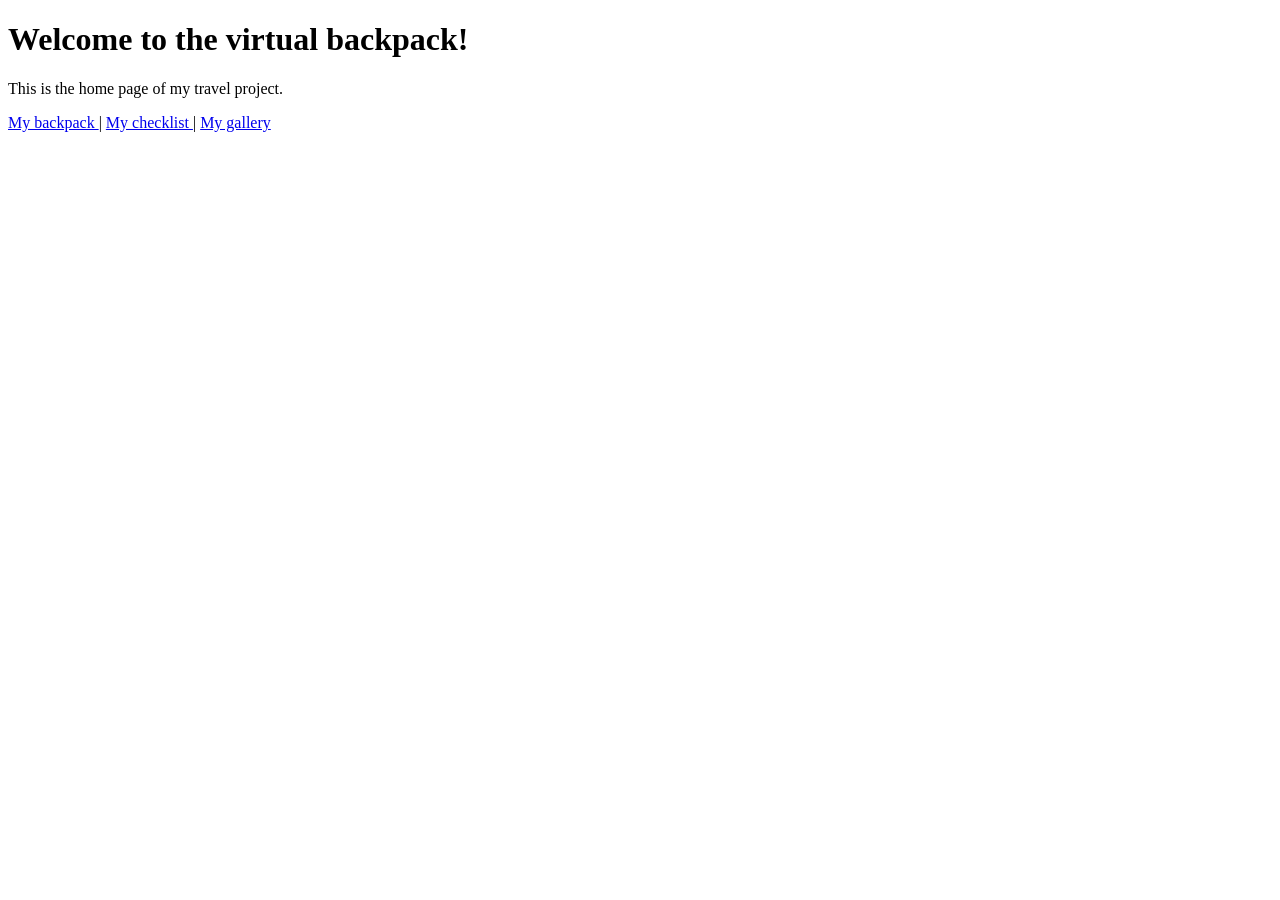
==== index.html @ b6895349 "Lab1: created 4 html pages" ====
<!DOCTYPE html>
<html lang="en">
  <head>
    <meta charset="UTF-8" />
    <meta name="author" content="Lutai Mira" />
    <title>My backpack</title>
  </head>
  <body>
    <h1>Welcome to the virtual backpack!</h1>
    <p>This is the home page of my travel project.</p>
    <nav>
      <a href="backpack.html"> My backpack </a> |
      <a href="checklist.html"> My checklist </a> |
      <a href="gallery.html"> My gallery</a>
    </nav>
  </body>
</html>
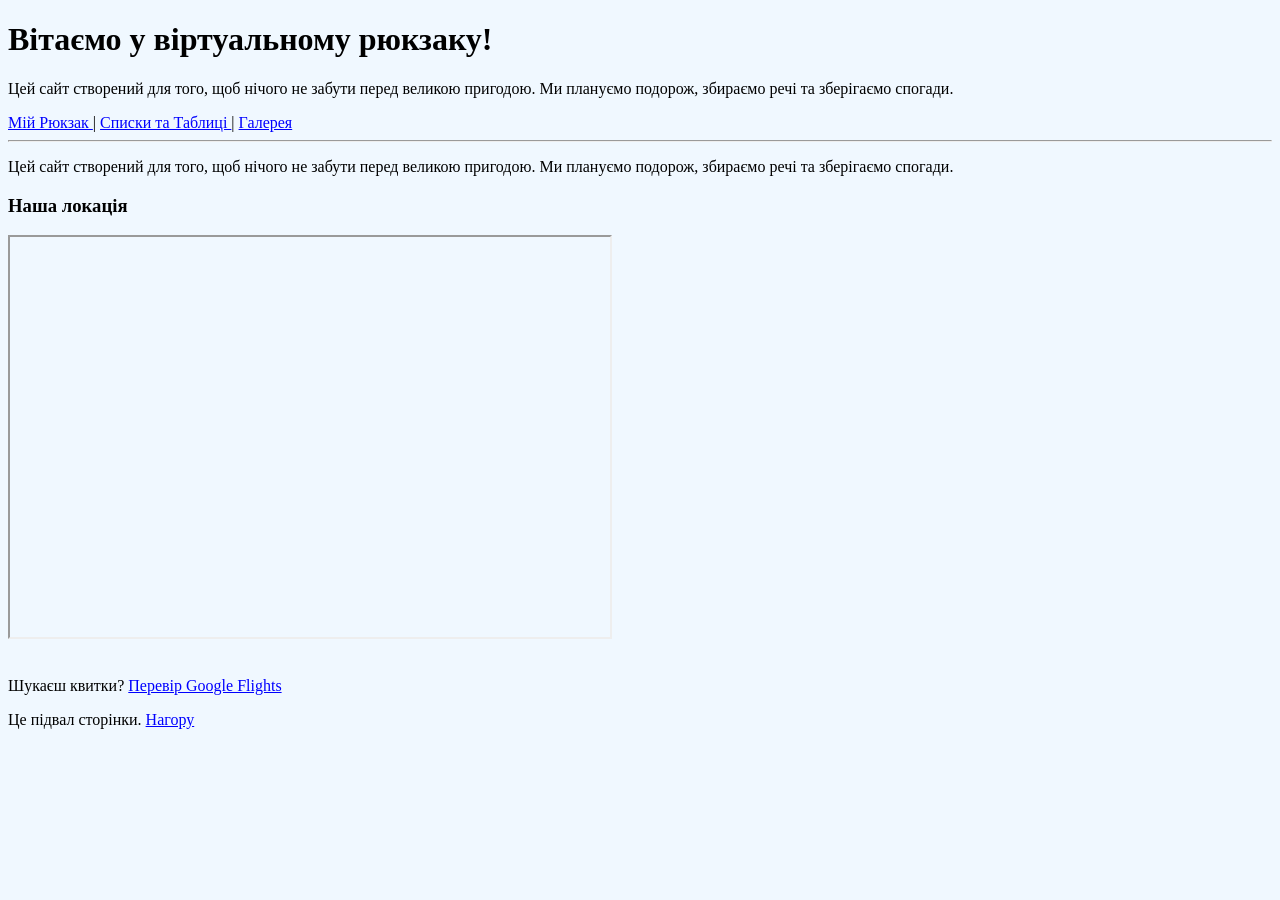
==== commit 6b85ee92: "lab2: tables, lists and other" ====
--- a/index.html
+++ b/index.html
@@ -3,15 +3,45 @@
   <head>
     <meta charset="UTF-8" />
     <meta name="author" content="Lutai Mira" />
-    <title>My backpack</title>
+    <title>Рюкзак Мандрівника</title>
   </head>
-  <body>
-    <h1>Welcome to the virtual backpack!</h1>
-    <p>This is the home page of my travel project.</p>
+
+  <body bgcolor="#f0f8ff" link="#0000FF" vlink="#800080" alink="#FF0000">
+    <h1>Вітаємо у віртуальному рюкзаку!</h1>
+    <p>
+      Цей сайт створений для того, щоб нічого не забути перед великою пригодою.
+      Ми плануємо подорож, збираємо речі та зберігаємо спогади.
+    </p>
     <nav>
-      <a href="backpack.html"> My backpack </a> |
-      <a href="checklist.html"> My checklist </a> |
-      <a href="gallery.html"> My gallery</a>
+      <a href="backpack.html"> Мій Рюкзак </a> |
+      <a href="checklist.html"> Списки та Таблиці </a> |
+      <a href="gallery.html"> Галерея</a>
     </nav>
+    <hr />
+
+    <p>
+      Цей сайт створений для того, щоб нічого не забути перед великою пригодою.
+      Ми плануємо подорож, збираємо речі та зберігаємо спогади.
+    </p>
+
+    <h3>Наша локація</h3>
+    <iframe
+      src="https://www.google.com/maps/embed?pb=!1m18!1m12!1m3!1d2540.5!2d30.5!3d50.45!2m3!1f0!2f0!3f0!3m2!1i1024!2i768!4f13.1!3m3!1m2!1s0x0%3A0x0!2z!5e0!3m2!1suk!2sua!4v1"
+      width="600"
+      height="400"
+      allowfullscreen=""
+      loading="lazy"
+    ></iframe>
+
+    <br /><br />
+
+    <p>
+      Шукаєш квитки?
+      <a href="https://www.google.com/flights" target="_blank"
+        >Перевір Google Flights</a
+      >
+    </p>
+
+    <p id="footer">Це підвал сторінки. <a href="#top">Нагору </a></p>
   </body>
 </html>
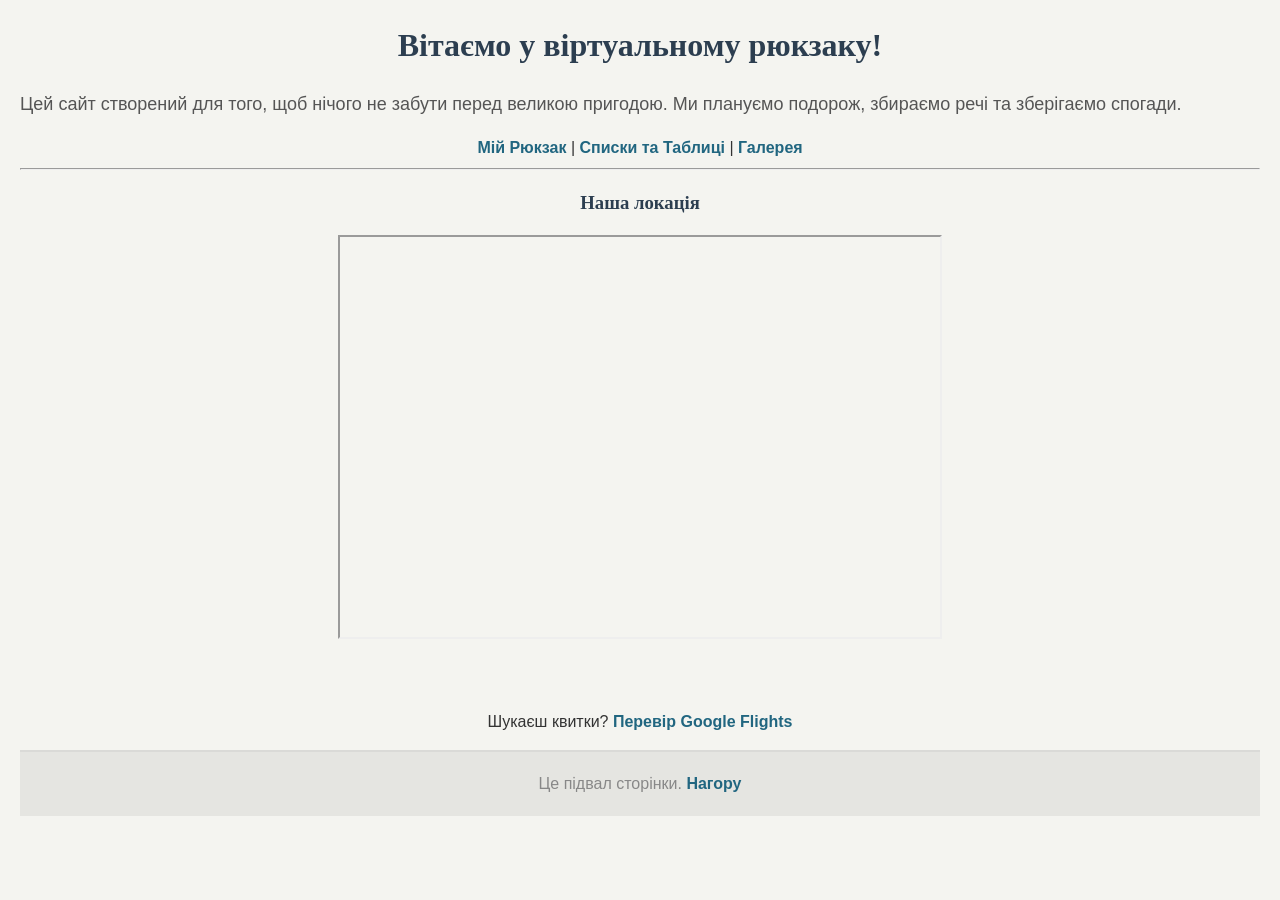
==== commit eacbf29f: "lab3: css" ====
--- a/index.html
+++ b/index.html
@@ -4,38 +4,45 @@
     <meta charset="UTF-8" />
     <meta name="author" content="Lutai Mira" />
     <title>Рюкзак Мандрівника</title>
+
+    <link rel="stylesheet" href="style.css" />
+
+    <style>
+      a {
+        color: #216680; /* перебиває зелений зі css */
+      }
+    </style>
   </head>
 
-  <body bgcolor="#f0f8ff" link="#0000FF" vlink="#800080" alink="#FF0000">
+  <body>
     <h1>Вітаємо у віртуальному рюкзаку!</h1>
-    <p>
+
+    <p style="font-size: 18px; text-align: justify; color: #555">
       Цей сайт створений для того, щоб нічого не забути перед великою пригодою.
       Ми плануємо подорож, збираємо речі та зберігаємо спогади.
     </p>
-    <nav>
+
+    <nav style="text-align: center">
       <a href="backpack.html"> Мій Рюкзак </a> |
       <a href="checklist.html"> Списки та Таблиці </a> |
       <a href="gallery.html"> Галерея</a>
     </nav>
     <hr />
 
-    <p>
-      Цей сайт створений для того, щоб нічого не забути перед великою пригодою.
-      Ми плануємо подорож, збираємо речі та зберігаємо спогади.
-    </p>
-
     <h3>Наша локація</h3>
-    <iframe
-      src="https://www.google.com/maps/embed?pb=!1m18!1m12!1m3!1d2540.5!2d30.5!3d50.45!2m3!1f0!2f0!3f0!3m2!1i1024!2i768!4f13.1!3m3!1m2!1s0x0%3A0x0!2z!5e0!3m2!1suk!2sua!4v1"
-      width="600"
-      height="400"
-      allowfullscreen=""
-      loading="lazy"
-    ></iframe>
+    <div style="text-align: center">
+      <iframe
+        src="https://www.google.com/maps/embed?pb=!1m18!1m12!1m3!1d2540.5!2d30.5!3d50.45!2m3!1f0!2f0!3f0!3m2!1i1024!2i768!4f13.1!3m3!1m2!1s0x0%3A0x0!2z!5e0!3m2!1suk!2sua!4v1"
+        width="600"
+        height="400"
+        allowfullscreen=""
+        loading="lazy"
+      ></iframe>
+    </div>
 
     <br /><br />
 
-    <p>
+    <p style="text-align: center">
       Шукаєш квитки?
       <a href="https://www.google.com/flights" target="_blank"
         >Перевір Google Flights</a
--- a/style.css
+++ b/style.css
@@ -0,0 +1,82 @@
+
+body {
+    background-color: #f4f4f0;
+    font-family: Arial, Helvetica, sans-serif;
+    font-size: 16px;
+    color: #333333;
+    line-height: 1.5; /* міжрядковий інтервал */
+    margin: 20px;
+}
+
+h1,
+h2,
+h3 {
+    color: #2c3e50;
+    text-align: center;
+    font-family: 'Georgia', serif;
+}
+
+a {
+    color: #008000;
+    text-decoration: none;
+    font-weight: bold; /* жирний текст*/
+}
+
+a:hover {
+    text-decoration: underline;
+    color: #ff8c00;
+}
+
+/* використ. індефікатора (ID) */
+#footer {
+    background-color: #e5e5e1;
+    color: #888;
+    text-align: center;
+    padding: 20px 0;
+    border-top: 2px solid #dadad7;
+    margin-top: auto;
+}
+
+.important-text {
+    color: #ff0000 !important;
+    /* колір не можливо перебити іншим стилем */
+    font-weight: bold;
+    background-color: #ffe4e1;
+    padding: 10px;
+    border: 1px solid red;
+}
+
+ul,
+ol,
+dl {
+    background-color: #ffffff;
+    border: 1px solid #b0c4de;
+    padding: 20px 40px;
+    border-radius: 8px;
+}
+
+dt {
+    font-weight: bold;
+    color: #4b0082;
+}
+
+table {
+    width: 80%;
+    margin: 0 auto;
+    border-collapse: collapse; /* прибирає подвійні рамки */
+    background-color: #ffffff;
+}
+
+th,
+td {
+    border: 2px solid #cbb5a2;
+    padding: 12px;
+    text-align: center;
+}
+
+/* унікальне для 2 таблиці */
+th {
+    background-color: #ffcccb;
+    color: #333;
+    font-size: 18px;
+}
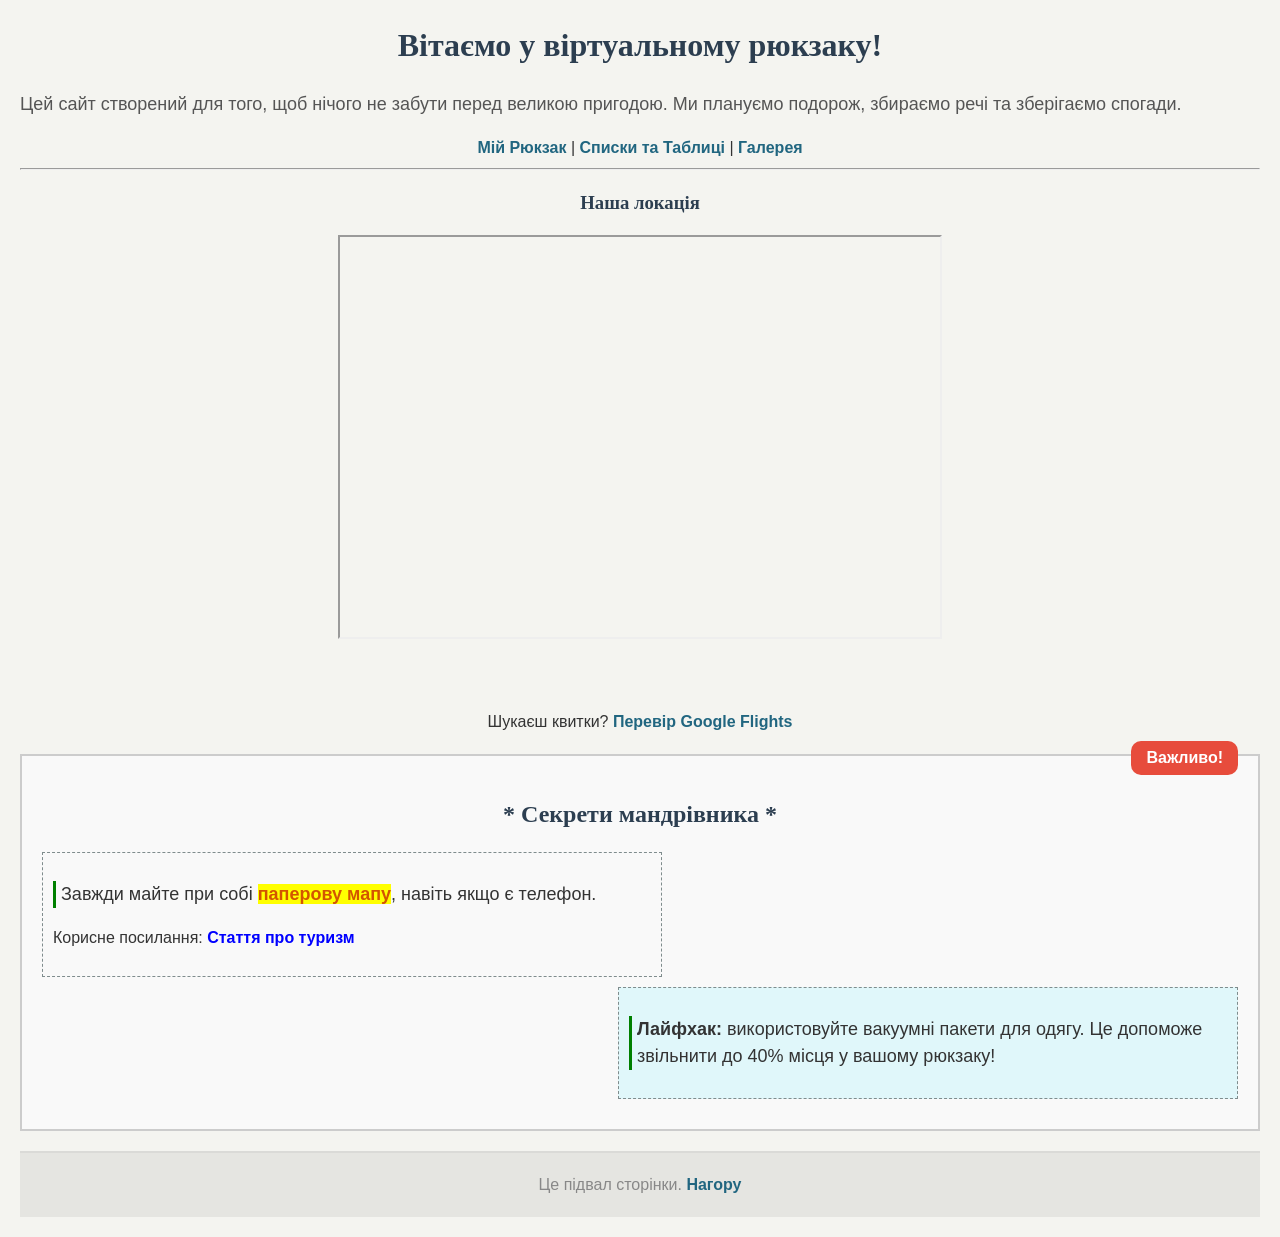
==== commit ce75ba3c: "lab5" ====
--- a/index.html
+++ b/index.html
@@ -10,6 +10,14 @@
     <style>
       a {
         color: #216680; /* перебиває зелений зі css */
+      }
+      .footer {
+        background-color: #2c18c0;
+        color: #888;
+        text-align: center;
+        padding: 20px 0;
+        border-top: 2px solid #dadad7;
+        margin-top: auto;
       }
     </style>
   </head>
@@ -49,6 +57,38 @@
       >
     </p>
 
-    <p id="footer">Це підвал сторінки. <a href="#top">Нагору </a></p>
+    <div class="lab5-container">
+      <h2 class="magic-title">Секрети мандрівника</h2>
+
+      <div class="info-box">
+        <p>
+          Завжди майте при собі <span>паперову мапу</span>, навіть якщо є
+          телефон.
+        </p>
+        <p>
+          Корисне посилання:
+          <a
+            href="https://uk.wikipedia.org/wiki/Туризм"
+            class="lab5-link"
+            target="_blank"
+            >Стаття про туризм</a
+          >
+        </p>
+      </div>
+
+      <div class="info-box floating-box">
+        <p>
+          <strong>Лайфхак:</strong> використовуйте вакуумні пакети для одягу. Це
+          допоможе звільнити до 40% місця у вашому рюкзаку!
+        </p>
+      </div>
+
+      <div class="absolute-badge">Важливо!</div>
+
+      <div style="clear: both"></div>
+    </div>
+    <p id="footer" class="footer">
+      Це підвал сторінки. <a href="#top">Нагору </a>
+    </p>
   </body>
 </html>
--- a/style.css
+++ b/style.css
@@ -79,4 +79,123 @@
     background-color: #ffcccb;
     color: #333;
     font-size: 18px;
+}
+
+/* === ЛАБОРАТОРНА 4 === */
+
+/* 1. СУСІДНІЙ селектор (знак +) */
+/* Фарбує ТІЛЬКИ перший абзац, який йде одразу після заголовка h2 */
+h2+p {
+    background-color: #dfd6ca;
+    font-weight: bold;
+    padding: 10px;
+}
+
+/* 2. ДОЧІРНІЙ селектор (знак >) */
+/* Робить зелену рамку ТІЛЬКИ для прямих нащадків (li) списку .packing-list */
+.packing-list>li {
+    border: 1px dashed #4CAF50;
+    margin-bottom: 5px;
+    padding: 8px;
+}
+
+/* 3. КОНТЕКСТНИЙ селектор (пробіл) */
+/* Змінює колір тексту для ВСІХ абзаців <p> всередині блоку .advice-section, навіть якщо вони глибоко сховані */
+.advice-section p {
+    color: #00008b;
+}
+
+
+/* === лабораторна 5 === */
+
+/* 1. блочні елементи та відносне позиціонування */
+.lab5-container {
+    position: relative;
+    /* щоб абсолютний блок орієнтувався по цьому контейнеру */
+    background-color: #f9f9f9;
+    padding: 20px;
+    border: 2px solid #ccc;
+    margin: 20px 0;
+}
+
+/* 2. рядковий елемент (span) */
+.lab5-container span {
+    background-color: #ffff00;
+    font-weight: bold;
+    color: #d35400;
+}
+
+/* 3. плаваючий блок (float) */
+.floating-box {
+    float: right;
+    /* блок притискається до правого краю */
+    width: 40%;
+    background-color: #e0f7fa;
+    border: 1px solid #00acc1;
+    padding: 10px;
+}
+
+/* звичайний блок для контрасту */
+.info-box {
+    border: 1px dashed #7f8c8d;
+    padding: 10px;
+    margin-bottom: 10px;
+    width: 50%;
+}
+
+/* 4. абсолютне позиціонування (position) */
+.absolute-badge {
+    position: absolute;
+    /* виривається зі звичайного потоку документа */
+    top: -15px;
+    /* вилазить трохи вгору за межі контейнера */
+    right: 20px;
+    /* відступ справа */
+    background-color: #e74c3c;
+    color: white;
+    padding: 5px 15px;
+    border-radius: 10px;
+    font-weight: bold;
+}
+
+/* 5. псевдокласи для посилань (:link, :visited, :hover, :active) */
+a.lab5-link:link {
+    color: blue;
+    text-decoration: none;
+}
+
+/* не відвідане */
+a.lab5-link:visited {
+    color: purple;
+}
+
+/* відвідане */
+a.lab5-link:hover {
+    color: orange;
+    text-decoration: underline;
+}
+
+/* при наведенні миші */
+a.lab5-link:active {
+    color: red;
+}
+
+/* у момент кліку */
+
+/* 6. псевдоклас :first-child */
+/* фарбує текст лише в першому абзаці всередині .info-box */
+.info-box p:first-child {
+    font-size: 18px;
+    border-left: 3px solid green;
+    padding-left: 5px;
+}
+
+/* 7. псевдоелементи :before та :after */
+/* додають контент перед і після заголовка (без зміни html) */
+.magic-title:before {
+    content: " * ";
+}
+
+.magic-title:after {
+    content: "  * ";
 }
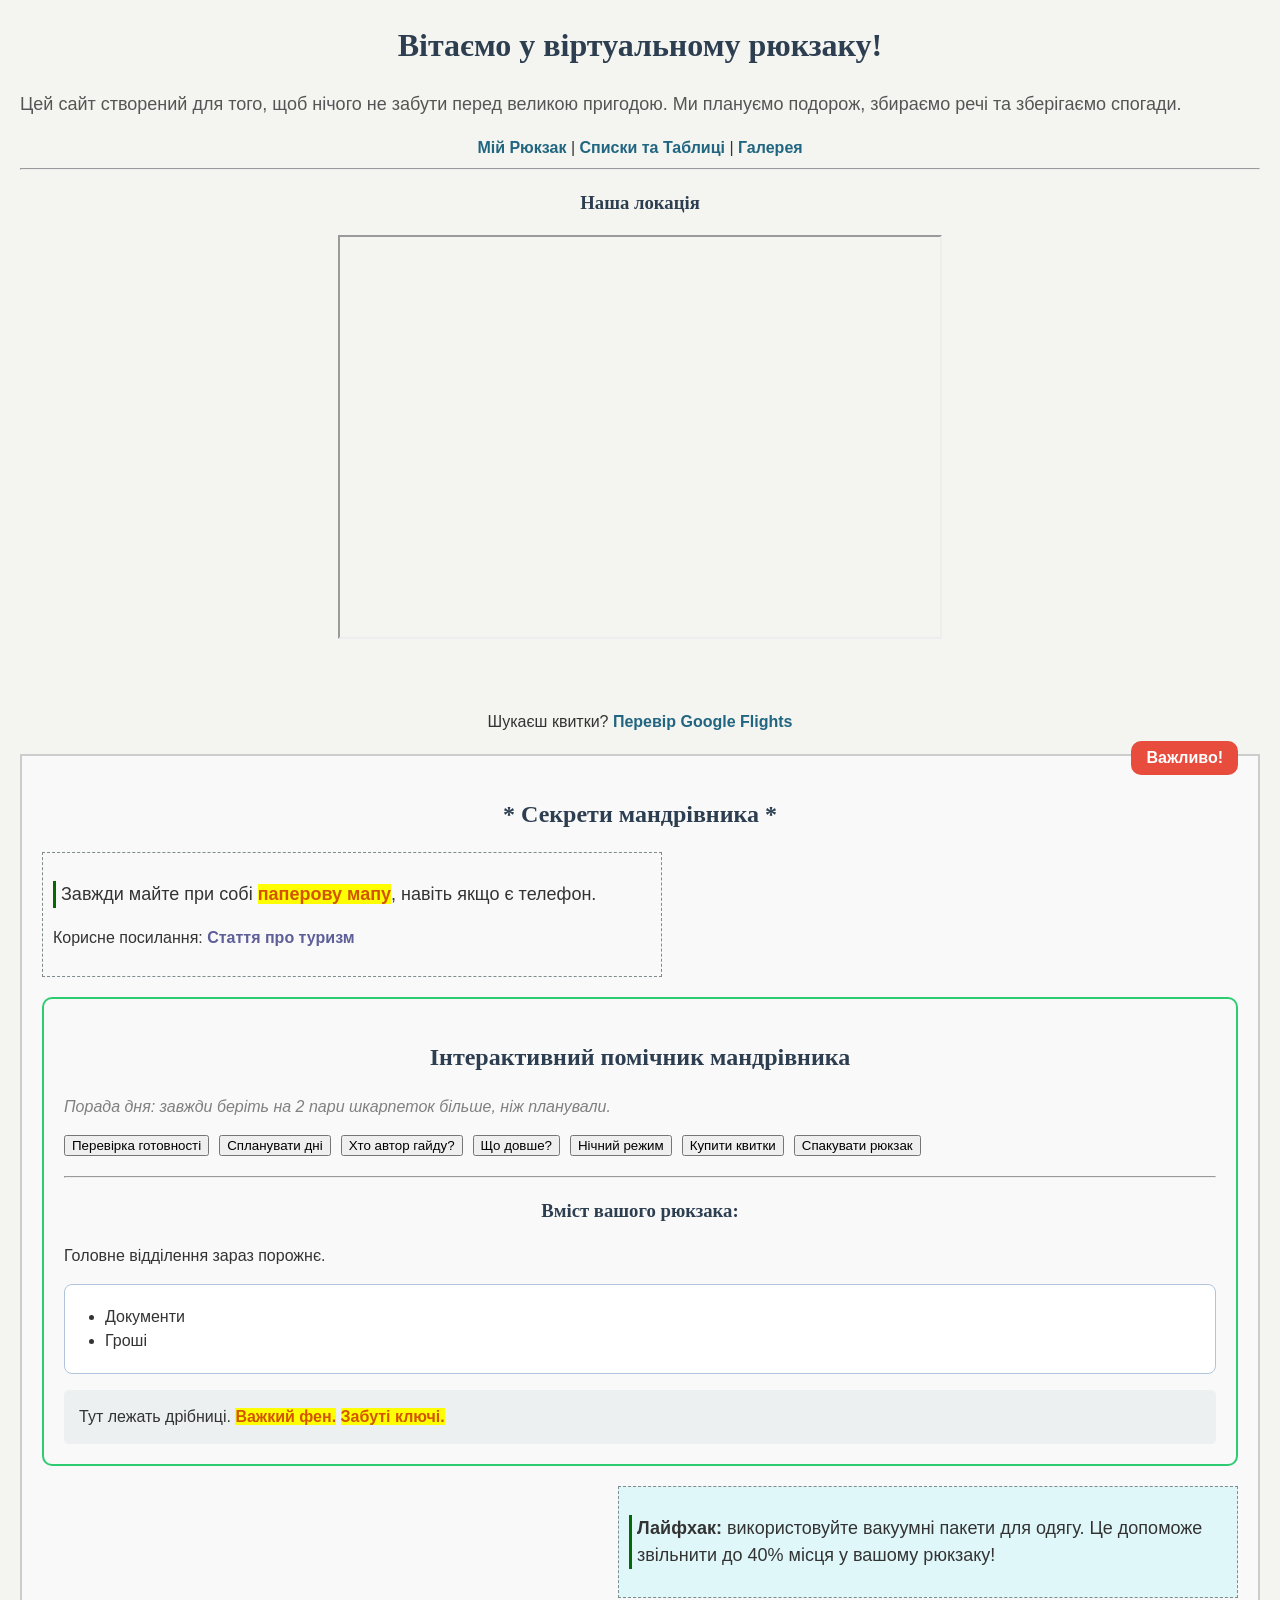
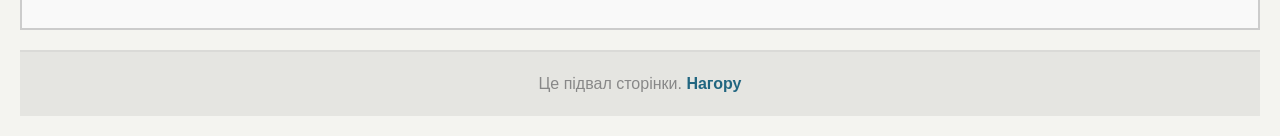
==== commit 977f297c: "lab6" ====
--- a/index.html
+++ b/index.html
@@ -76,6 +76,80 @@
         </p>
       </div>
 
+      <div
+        class="lab6-container"
+        style="
+          padding: 20px;
+          border: 2px solid #2ecc71;
+          margin: 20px 0;
+          border-radius: 10px;
+        "
+      >
+        <h2>Інтерактивний помічник мандрівника</h2>
+
+        <script>
+          // document.write виводить текст під час завантаження сторінки
+          document.write(
+            "<p style='color: gray;'><i>Порада дня: завжди беріть на 2 пари шкарпеток більше, ніж планували.</i></p>"
+          );
+        </script>
+
+        <div
+          style="display: flex; gap: 10px; flex-wrap: wrap; margin-bottom: 20px"
+        >
+          <button onclick="checkReadiness()">Перевірка готовності</button>
+          <button onclick="planTrip()">Спланувати дні</button>
+          <button onclick="showDeveloperInfo('Лутай', 'Міра')">
+            Хто автор гайду?
+          </button>
+          <button onclick="compareBackpacks('Намет', 'Спальний мішок')">
+            Що довше?
+          </button>
+          <button onclick="nightMode()">Нічний режим</button>
+          <button onclick="buyTickets()">Купити квитки</button>
+          <button onclick="packBackpack()">Спакувати рюкзак</button>
+        </div>
+
+        <hr />
+
+        <h3>Вміст вашого рюкзака:</h3>
+        <p id="main-pocket">Головне відділення зараз порожнє.</p>
+
+        <ul class="travel-list">
+          <li>Документи</li>
+          <li>Гроші</li>
+        </ul>
+
+        <div
+          id="side-pocket"
+          style="background: #ecf0f1; padding: 15px; border-radius: 5px"
+        >
+          Тут лежать дрібниці.
+          <span id="heavy-item">Важкий фен.</span>
+          <span id="lost-item">Забуті ключі.</span>
+        </div>
+      </div>
+
+      <script>
+        function checkReadiness() {
+          alert("Вітаємо в системі підготовки до походу!");
+          let destination = prompt("Куди плануєте поїхати?", "Карпати");
+
+          if (destination) {
+            let isReady = confirm(
+              `Ваша мета: ${destination}. Ви готові почати збори?`
+            );
+            if (isReady) {
+              alert("Чудово! Переходьте до наступних кроків.");
+            } else {
+              alert("Нічого, час на підготовку ще є.");
+            }
+          }
+        }
+      </script>
+
+      <script src="script.js"></script>
+
       <div class="info-box floating-box">
         <p>
           <strong>Лайфхак:</strong> використовуйте вакуумні пакети для одягу. Це
--- a/style.css
+++ b/style.css
@@ -83,24 +83,25 @@
 
 /* === ЛАБОРАТОРНА 4 === */
 
-/* 1. СУСІДНІЙ селектор (знак +) */
-/* Фарбує ТІЛЬКИ перший абзац, який йде одразу після заголовка h2 */
+/* 1. СУСІДНІЙ селектор */
 h2+p {
     background-color: #dfd6ca;
     font-weight: bold;
     padding: 10px;
 }
 
-/* 2. ДОЧІРНІЙ селектор (знак >) */
-/* Робить зелену рамку ТІЛЬКИ для прямих нащадків (li) списку .packing-list */
+/* 2. ДОЧІРНІЙ селектор */
 .packing-list>li {
     border: 1px dashed #4CAF50;
     margin-bottom: 5px;
     padding: 8px;
 }
 
-/* 3. КОНТЕКСТНИЙ селектор (пробіл) */
-/* Змінює колір тексту для ВСІХ абзаців <p> всередині блоку .advice-section, навіть якщо вони глибоко сховані */
+/* 3. КОНТЕКСТНИЙ селектор */
+.advice-section>p {
+    color: #ea570e;
+}
+/* 3. КОНТЕКСТНИЙ селектор */
 .advice-section p {
     color: #00008b;
 }
@@ -111,7 +112,6 @@
 /* 1. блочні елементи та відносне позиціонування */
 .lab5-container {
     position: relative;
-    /* щоб абсолютний блок орієнтувався по цьому контейнеру */
     background-color: #f9f9f9;
     padding: 20px;
     border: 2px solid #ccc;
@@ -128,7 +128,6 @@
 /* 3. плаваючий блок (float) */
 .floating-box {
     float: right;
-    /* блок притискається до правого краю */
     width: 40%;
     background-color: #e0f7fa;
     border: 1px solid #00acc1;
@@ -146,11 +145,8 @@
 /* 4. абсолютне позиціонування (position) */
 .absolute-badge {
     position: absolute;
-    /* виривається зі звичайного потоку документа */
     top: -15px;
-    /* вилазить трохи вгору за межі контейнера */
     right: 20px;
-    /* відступ справа */
     background-color: #e74c3c;
     color: white;
     padding: 5px 15px;
@@ -160,7 +156,7 @@
 
 /* 5. псевдокласи для посилань (:link, :visited, :hover, :active) */
 a.lab5-link:link {
-    color: blue;
+    color: rgb(94, 94, 152);
     text-decoration: none;
 }
 
@@ -183,15 +179,13 @@
 /* у момент кліку */
 
 /* 6. псевдоклас :first-child */
-/* фарбує текст лише в першому абзаці всередині .info-box */
 .info-box p:first-child {
     font-size: 18px;
-    border-left: 3px solid green;
+    border-left: 3px solid rgb(5, 105, 5);
     padding-left: 5px;
 }
 
 /* 7. псевдоелементи :before та :after */
-/* додають контент перед і після заголовка (без зміни html) */
 .magic-title:before {
     content: " * ";
 }
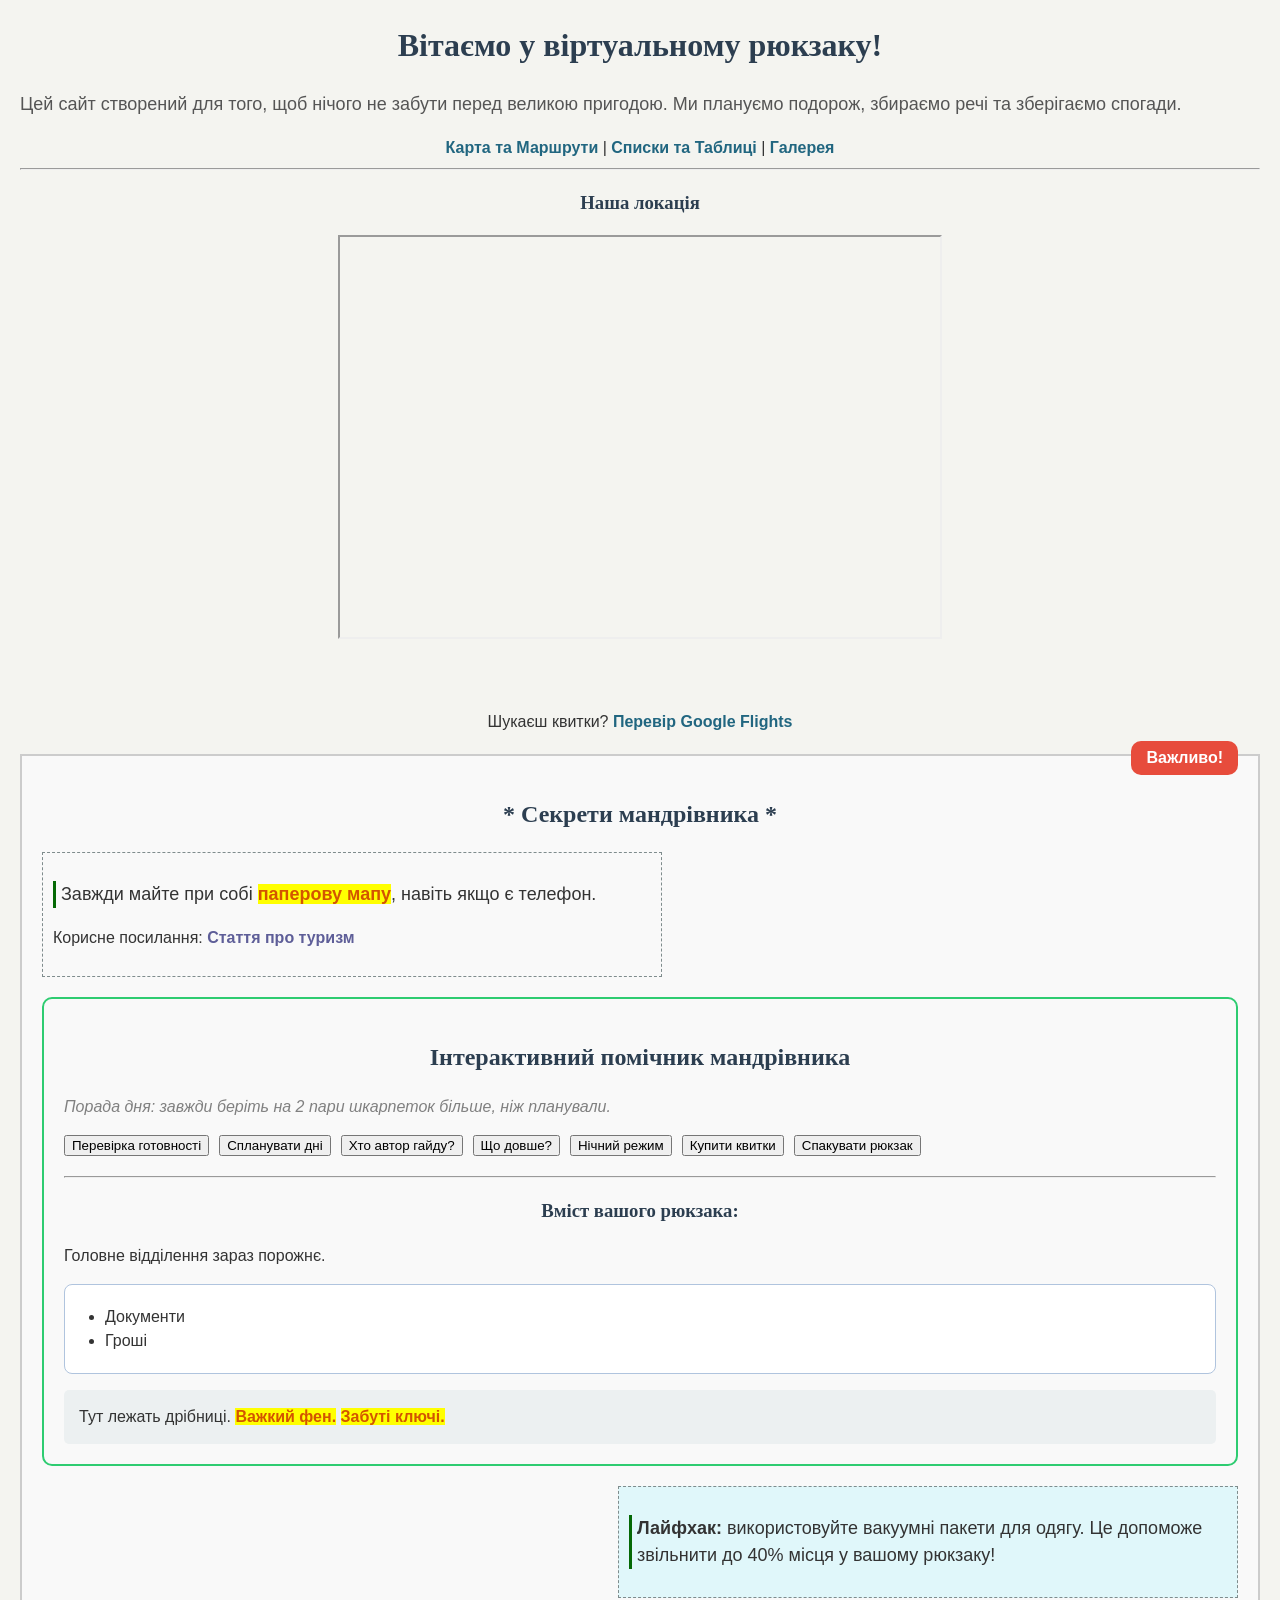
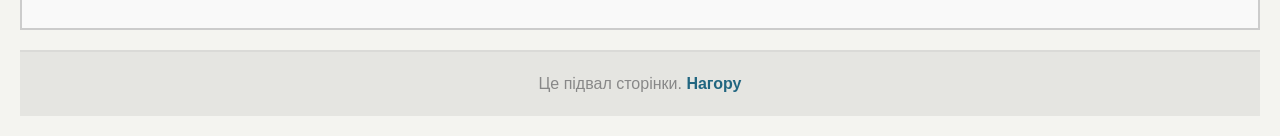
==== commit 009c00f2: "lab7" ====
--- a/index.html
+++ b/index.html
@@ -31,7 +31,7 @@
     </p>
 
     <nav style="text-align: center">
-      <a href="backpack.html"> Мій Рюкзак </a> |
+      <a href="backpack.html"> Карта та Маршрути </a> |
       <a href="checklist.html"> Списки та Таблиці </a> |
       <a href="gallery.html"> Галерея</a>
     </nav>
--- a/style.css
+++ b/style.css
@@ -192,4 +192,12 @@
 
 .magic-title:after {
     content: "  * ";
+}
+
+/* Клас для підсвічування обраного міста */
+.highlight-place {
+    background-color: #f1c40f !important;
+    border-left-color: #e67e22 !important;
+    color: #000 !important;
+    font-weight: bold !important;
 }
